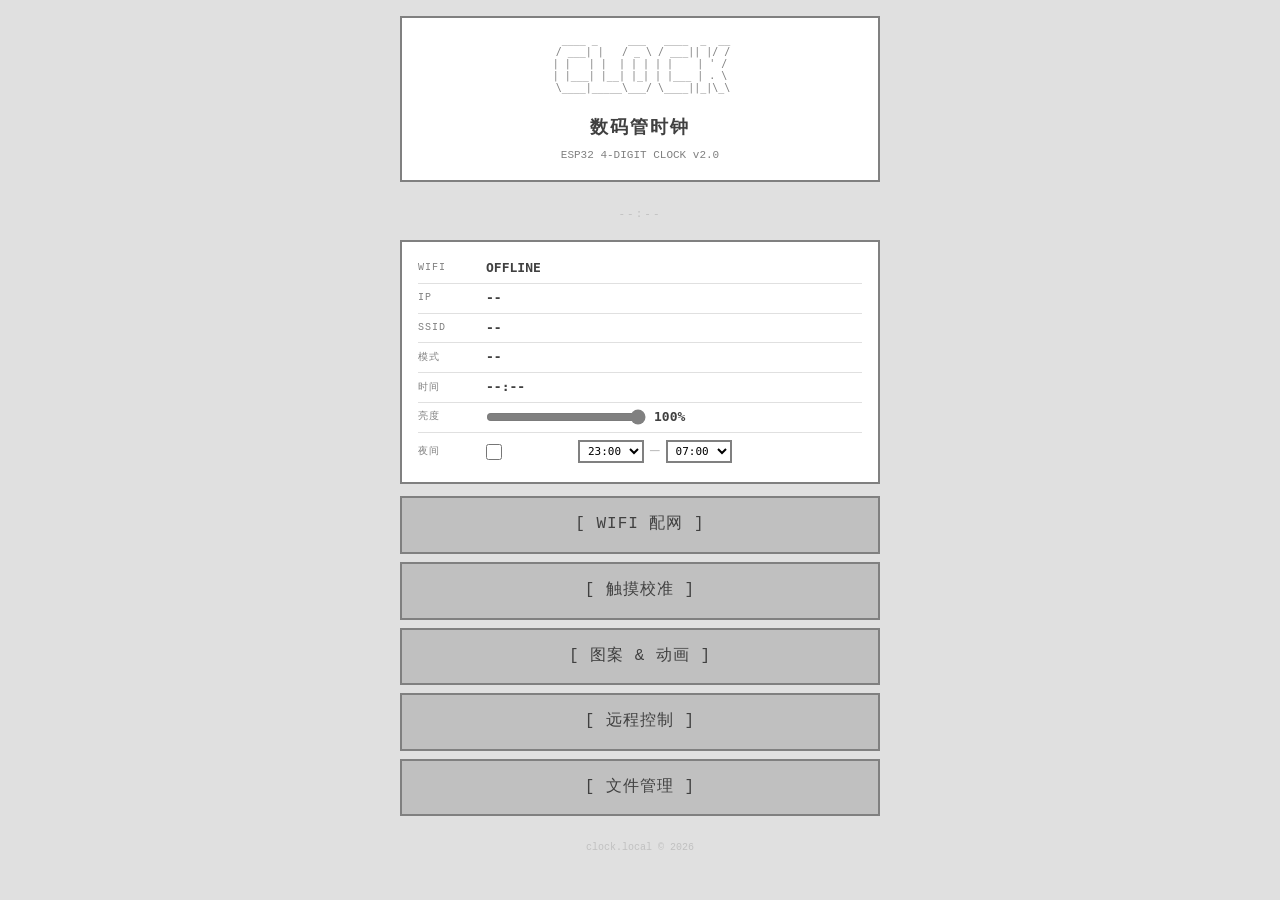
==== data/index.html @ b894fa65 "内置动画覆写系统 + 前台页面重构(v2)" ====
<!DOCTYPE html>
<html lang="zh-CN">
<head>
    <meta charset="UTF-8">
    <meta name="viewport" content="width=device-width, initial-scale=1.0">
    <title>CLOCK - 数码管时钟</title>
    <link rel="stylesheet" href="style.css">
    <style>
        .sim-clock { display: flex; gap: 8px; justify-content: center; margin: 16px 0 8px; }
        .tube { position: relative; width: 88px; height: 156px; flex-shrink: 0; }
        .seg { position: absolute; background: #D0D0D0; border-radius: 2px; }
        .seg.on { background: #CC2200; }
        .seg-A { top: 8px; left: 22px; width: 44px; height: 8px; }
        .seg-B { top: 20px; right: 8px; width: 8px; height: 38px; }
        .seg-C { bottom: 38px; right: 8px; width: 8px; height: 38px; }
        .seg-D { bottom: 16px; left: 22px; width: 44px; height: 8px; }
        .seg-E { bottom: 38px; left: 8px; width: 8px; height: 38px; }
        .seg-F { top: 20px; left: 8px; width: 8px; height: 38px; }
        .seg-G { top: 66px; left: 22px; width: 44px; height: 8px; }
        .seg-H { top: 66px; left: 70px; width: 10px; height: 8px; }
        .colon-dot { margin: auto 0; font-size: 36px; color: #808080; align-self: center; }
        .time-label { text-align: center; font-size: 11px; color: #C0C0C0; margin-bottom: 16px; letter-spacing: 2px; }

        .main-status { background: #FFF; border: 2px solid #808080; padding: 12px 16px; margin-bottom: 12px; }
        .main-status .row { display: flex; align-items: center; padding: 4px 0; gap: 8px; }
        .main-status .row + .row { border-top: 1px solid #E0E0E0; }
        .main-status .label { color: #808080; text-transform: uppercase; font-size: 10px; letter-spacing: 1px; min-width: 60px; }
        .main-status .value { font-family: monospace; font-size: 13px; flex: 1; }
        .main-status .row input[type="range"] { flex: 1; max-width: 160px; accent-color: #808080; }
        .main-status .row input[type="checkbox"] { width: 16px; height: 16px; accent-color: #808080; }
        .main-status .row select { font-family: monospace; font-size: 11px; border: 2px solid #808080; padding: 2px 4px; background: #FFF; }
        .main-status .sub-row { display: flex; align-items: center; gap: 6px; margin-left: 68px; padding: 2px 0; }

        nav.menu { margin-bottom: 12px; }
    </style>
</head>
<body>
    <div class="container">
        <header>
            <pre class="logo">
  ____ _     ___   ____  _  __
 / ___| |   / _ \ / ___|| |/ /
| |   | |  | | | | |    | ' /
| |___| |__| |_| | |___ | . \
 \____|_____\___/ \____||_|\_\
            </pre>
            <h1>数码管时钟</h1>
            <p class="subtitle">ESP32 4-DIGIT CLOCK v2.0</p>
        </header>

        <!-- 模拟时钟 -->
        <div class="sim-clock" id="simClock"></div>
        <div class="time-label" id="simTimeLabel">--:--</div>

        <!-- 状态 + 设置 融合面板 -->
        <div class="main-status">
            <div class="row">
                <span class="label">WiFi</span>
                <span class="value" id="wifiState">--</span>
            </div>
            <div class="row">
                <span class="label">IP</span>
                <span class="value" id="ip">--</span>
            </div>
            <div class="row">
                <span class="label">SSID</span>
                <span class="value" id="savedSSID">--</span>
            </div>
            <div class="row">
                <span class="label">模式</span>
                <span class="value" id="displayMode">--</span>
            </div>
            <div class="row">
                <span class="label">时间</span>
                <span class="value" id="currentTime">--:--</span>
            </div>
            <div class="row">
                <span class="label">亮度</span>
                <input type="range" id="brightness" min="0" max="100" value="100" oninput="updateBrightness(this.value)">
                <span class="value" id="brightnessVal" style="min-width:36px;">100%</span>
            </div>
            <div class="row">
                <span class="label">夜间</span>
                <input type="checkbox" id="nightEnabled" onchange="saveConfig()">
                <div class="sub-row">
                    <select id="nightStart" onchange="saveConfig()">
                        <option value="20">20:00</option><option value="21">21:00</option>
                        <option value="22">22:00</option><option value="23" selected>23:00</option>
                        <option value="0">00:00</option>
                    </select>
                    <span style="color:#C0C0C0;">—</span>
                    <select id="nightEnd" onchange="saveConfig()">
                        <option value="5">05:00</option><option value="6">06:00</option>
                        <option value="7" selected>07:00</option><option value="8">08:00</option>
                    </select>
                </div>
            </div>
        </div>

        <!-- 导航 -->
        <nav class="menu">
            <a href="wifi.html"       class="btn btn-large">[  WiFi 配网    ]</a>
            <a href="touch.html"      class="btn btn-large">[  触摸校准    ]</a>
            <a href="creator.html"    class="btn btn-large">[  图案 &amp; 动画 ]</a>
            <a href="remote.html"     class="btn btn-large">[  远程控制    ]</a>
            <a href="fs.html"         class="btn btn-large">[  文件管理    ]</a>
        </nav>

        <footer>
            <p>clock.local &copy; 2026</p>
        </footer>
    </div>

    <script src="script.js"></script>
    <script>
    const SEGMENTS = [
        0x03, 0x9F, 0x25, 0x0D, 0x99,
        0x49, 0x41, 0x1F, 0x01, 0x09,
        0xFF,
    ];

    const SEG_NAMES = ['A','B','C','D','E','F','G','H'];
    const SEG_BITS = { A:7, B:6, C:5, D:4, E:3, F:2, G:1, H:0 };

    function buildSimTube() {
        const tube = document.createElement('div');
        tube.className = 'tube';
        SEG_NAMES.forEach(s => {
            const el = document.createElement('div');
            el.className = 'seg seg-' + s;
            tube.appendChild(el);
        });
        return tube;
    }

    function renderSimTime(hhmm) {
        const clock = document.getElementById('simClock');
        clock.innerHTML = '';
        for (let i = 0; i < 4; i++) {
            if (i === 2) {
                const dot = document.createElement('div');
                dot.className = 'colon-dot';
                dot.textContent = ':';
                clock.appendChild(dot);
            }
            clock.appendChild(buildSimTube());
        }

        const tubes = clock.querySelectorAll('.tube');
        const map = [0, 1, 3, 4];
        for (let i = 0; i < 4; i++) {
            const ch = hhmm[map[i]];
            const idx = (ch >= '0' && ch <= '9') ? parseInt(ch) : 10;
            const val = SEGMENTS[idx];
            const tube = tubes[i];
            tube.querySelectorAll('.seg').forEach(el => {
                const bit = SEG_BITS[el.classList[1].replace('seg-', '')];
                el.classList.toggle('on', !(val & (1 << bit)));
            });
        }
        document.getElementById('simTimeLabel').textContent = hhmm;
    }

    async function saveConfig() {
        const body = {
            brightness: parseInt(document.getElementById('brightness').value),
            nightEnabled: document.getElementById('nightEnabled').checked,
            nightStart: parseInt(document.getElementById('nightStart').value),
            nightEnd: parseInt(document.getElementById('nightEnd').value),
        };
        await fetchJson('/api/config', 'POST', body);
    }

    function updateBrightness(val) {
        document.getElementById('brightnessVal').textContent = val + '%';
        saveConfig();
    }

    async function loadConfig() {
        try {
            const cfg = await fetchJson('/api/config');
            document.getElementById('brightness').value = cfg.brightness;
            document.getElementById('brightnessVal').textContent = cfg.brightness + '%';
            document.getElementById('nightEnabled').checked = cfg.nightEnabled;
            document.getElementById('nightStart').value = cfg.nightStart;
            document.getElementById('nightEnd').value = cfg.nightEnd;
        } catch (e) {}
    }

    async function updateStatus() {
        try {
            const data = await fetchJson('/api/status');
            document.getElementById('wifiState').textContent = data.wifiState || '--';
            document.getElementById('ip').textContent = data.ip || '--';
            document.getElementById('savedSSID').textContent = data.savedSSID || '(未配置)';
            document.getElementById('displayMode').textContent = data.displayMode || '--';
            document.getElementById('currentTime').textContent = data.currentTime || '--:--';

            if (data.currentTime) {
                renderSimTime(data.currentTime);
            }
        } catch (e) {
            document.getElementById('wifiState').textContent = 'OFFLINE';
        }
    }

    window.addEventListener('DOMContentLoaded', () => {
        loadConfig();
        updateStatus();
        setInterval(updateStatus, 3000);
    });
    </script>
</body>
</html>
---- data/style.css ----
/*
 * style.css — 白灰像素复古风格
 *
 * 色板: #FFF(白) #E0E0E0(浅灰) #C0C0C0(中灰) #808080(深灰) #404040(暗灰)
 * 字体: 系统等宽字体
 * 设计: 无圆角、实线边框、像素风格按钮
 */

/* ============================================================
   基础重置
   ============================================================ */

*, *::before, *::after {
    box-sizing: border-box;
    margin: 0;
    padding: 0;
}

body {
    font-family: "Courier New", Courier, monospace;
    background-color: #E0E0E0;
    color: #404040;
    line-height: 1.6;
    min-height: 100vh;
    padding: 16px;
}

/* ============================================================
   布局
   ============================================================ */

.container {
    max-width: 480px;
    margin: 0 auto;
}

/* ============================================================
   头部
   ============================================================ */

header {
    background: #FFFFFF;
    border: 2px solid #808080;
    padding: 16px;
    margin-bottom: 12px;
    text-align: center;
}

header h1 {
    font-size: 18px;
    font-weight: bold;
    text-transform: uppercase;
    letter-spacing: 2px;
    color: #404040;
}

.logo {
    font-size: 10px;
    line-height: 1.2;
    color: #808080;
    margin-bottom: 8px;
    text-align: center;
}

.subtitle {
    font-size: 11px;
    color: #808080;
    margin-top: 4px;
}

/* ============================================================
   面板
   ============================================================ */

.panel {
    background: #FFFFFF;
    border: 2px solid #808080;
    padding: 16px;
    margin-bottom: 12px;
}

.panel h2 {
    font-size: 14px;
    text-transform: uppercase;
    letter-spacing: 1px;
    color: #808080;
    margin-bottom: 12px;
    padding-bottom: 8px;
    border-bottom: 2px solid #C0C0C0;
}

.status-panel {
    background: #FFFFFF;
    border: 2px solid #808080;
    padding: 12px 16px;
    margin-bottom: 12px;
}

.status-row, .network-row {
    display: flex;
    justify-content: space-between;
    align-items: center;
    padding: 4px 0;
    font-size: 13px;
}

.label {
    color: #808080;
    text-transform: uppercase;
    font-size: 11px;
    letter-spacing: 1px;
}

.value {
    font-weight: bold;
}

.hint {
    font-size: 11px;
    color: #808080;
    margin-top: 8px;
}

/* ============================================================
   按钮
   ============================================================ */

.btn {
    display: inline-block;
    font-family: "Courier New", Courier, monospace;
    font-size: 13px;
    background: #C0C0C0;
    color: #404040;
    border: 2px solid #808080;
    padding: 8px 16px;
    cursor: pointer;
    text-transform: uppercase;
    text-decoration: none;
    letter-spacing: 1px;
    transition: background 0.1s;
}

.btn:hover {
    background: #D0D0D0;
}

.btn:active {
    background: #808080;
    color: #FFFFFF;
}

.btn:disabled {
    background: #E0E0E0;
    color: #C0C0C0;
    border-color: #C0C0C0;
    cursor: not-allowed;
}

.btn-primary {
    background: #808080;
    color: #FFFFFF;
}

.btn-primary:hover {
    background: #707070;
}

.btn-large {
    display: block;
    width: 100%;
    padding: 14px;
    font-size: 16px;
    margin-bottom: 8px;
    text-align: center;
}

.btn-sm {
    font-size: 11px;
    padding: 4px 10px;
}

/* ============================================================
   导航菜单
   ============================================================ */

.menu {
    margin-bottom: 12px;
}

/* ============================================================
   表单
   ============================================================ */

.form-group {
    margin-bottom: 10px;
}

.form-group label {
    display: block;
    font-size: 11px;
    color: #808080;
    text-transform: uppercase;
    letter-spacing: 1px;
    margin-bottom: 4px;
}

.input {
    width: 100%;
    font-family: "Courier New", Courier, monospace;
    font-size: 14px;
    background: #FFFFFF;
    color: #404040;
    border: 2px solid #808080;
    padding: 8px 10px;
    outline: none;
}

.input:focus {
    border-color: #404040;
    background: #F8F8F8;
}

.input-number {
    font-size: 28px;
    text-align: center;
    letter-spacing: 4px;
}

/* ============================================================
   WiFi 网络列表
   ============================================================ */

.network-list {
    max-height: 200px;
    overflow-y: auto;
    border: 2px solid #C0C0C0;
    margin-top: 8px;
}

.network-row {
    padding: 6px 10px;
    cursor: pointer;
    font-size: 12px;
    border-bottom: 1px solid #E0E0E0;
}

.network-row:hover {
    background: #E0E0E0;
}

.network-row.selected {
    background: #808080;
    color: #FFFFFF;
}

.rssi {
    font-size: 10px;
    color: #808080;
}

/* ============================================================
   数码管预览
   ============================================================ */

.display-preview {
    background: #404040;
    color: #FFFFFF;
    font-family: "Courier New", Courier, monospace;
    font-size: 14px;
    line-height: 1.3;
    padding: 12px;
    margin: 8px 0;
    text-align: center;
    border: 2px solid #808080;
}

/* ============================================================
   页脚
   ============================================================ */

footer {
    text-align: center;
    padding: 12px;
    font-size: 10px;
    color: #C0C0C0;
}

/* ============================================================
   响应式（小屏手机）
   ============================================================ */

/* ============================================================
   配置面板
   ============================================================ */

.config-panel {
    background: #FFFFFF;
    border: 2px solid #808080;
    padding: 12px 16px;
    margin-bottom: 12px;
}

.config-panel h2 {
    font-size: 14px;
    text-transform: uppercase;
    letter-spacing: 1px;
    color: #808080;
    margin-bottom: 12px;
    padding-bottom: 8px;
    border-bottom: 2px solid #C0C0C0;
}

.config-row {
    display: flex;
    align-items: center;
    gap: 8px;
    padding: 4px 0;
    font-size: 13px;
}

.config-row input[type="range"] {
    flex: 1;
    max-width: 180px;
    accent-color: #808080;
}

.config-row select {
    font-family: "Courier New", Courier, monospace;
    font-size: 12px;
    background: #FFFFFF;
    color: #404040;
    border: 2px solid #808080;
    padding: 2px 4px;
}

/* ============================================================
   动画展示页
   ============================================================ */

.anim-grid {
    margin-bottom: 12px;
}

.anim-grid .btn-large {
    margin-bottom: 6px;
    font-size: 15px;
    letter-spacing: 2px;
}

.btn-anim {
    background: #FFFFFF;
    border-color: #808080;
}

.btn-anim:hover {
    background: #D0D0D0;
}

.btn-anim:active {
    background: #808080;
    color: #FFFFFF;
}

.config-row input[type="checkbox"] {
    width: 18px;
    height: 18px;
    accent-color: #808080;
}

.night-times {
    margin-top: 4px;
    padding-left: 16px;
}

/* ============================================================
   响应式（小屏手机）
   ============================================================ */

@media (max-width: 360px) {
    body {
        padding: 8px;
    }
    header h1 {
        font-size: 16px;
    }
    .btn-large {
        font-size: 14px;
        padding: 12px;
    }
}
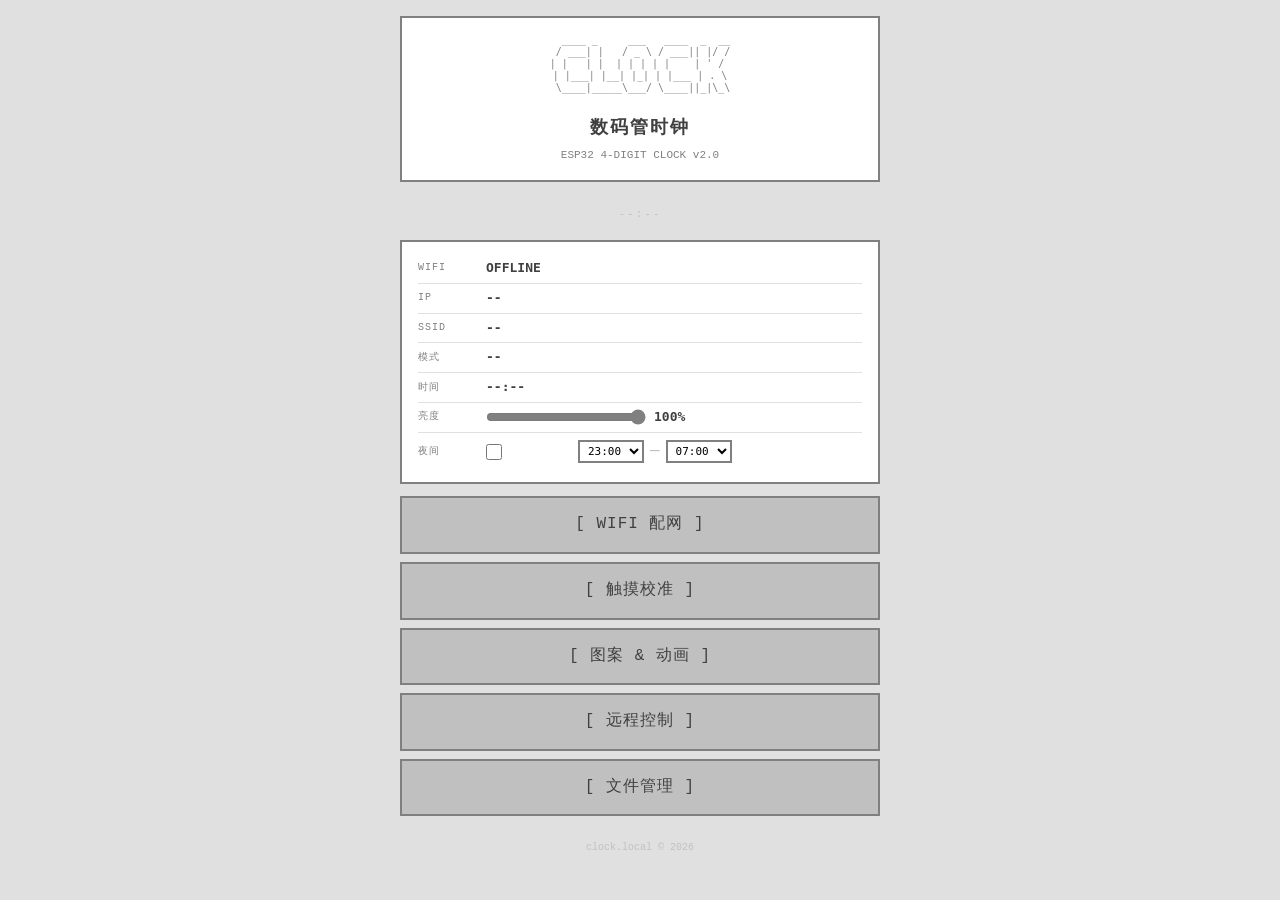
==== commit 07ac869a: "feat: 按键3自定义动画 + ASCII艺术字对齐 + docs更新 - creator.html: 新增按键3动画配置面板，支持选择内置动画(0-5)/用户自定动画 - display_mana" ====
--- a/data/index.html
+++ b/data/index.html
@@ -40,7 +40,7 @@
             <pre class="logo">
   ____ _     ___   ____  _  __
  / ___| |   / _ \ / ___|| |/ /
-| |   | |  | | | | |    | ' /
+| |   | |  | | | | |    | ' / 
 | |___| |__| |_| | |___ | . \
  \____|_____\___/ \____||_|\_\
             </pre>
@@ -81,7 +81,7 @@
             </div>
             <div class="row">
                 <span class="label">夜间</span>
-                <input type="checkbox" id="nightEnabled" onchange="saveConfig()">
+                <input type="checkbox" id="nightEnabled" onchange="saveConfig(); onNightToggle()">
                 <div class="sub-row">
                     <select id="nightStart" onchange="saveConfig()">
                         <option value="20">20:00</option><option value="21">21:00</option>
@@ -171,6 +171,12 @@
         await fetchJson('/api/config', 'POST', body);
     }
 
+    async function onNightToggle() {
+        if (!document.getElementById('nightEnabled').checked) {
+            await fetchJson('/api/display/recover', 'POST', {});
+        }
+    }
+
     function updateBrightness(val) {
         document.getElementById('brightnessVal').textContent = val + '%';
         saveConfig();
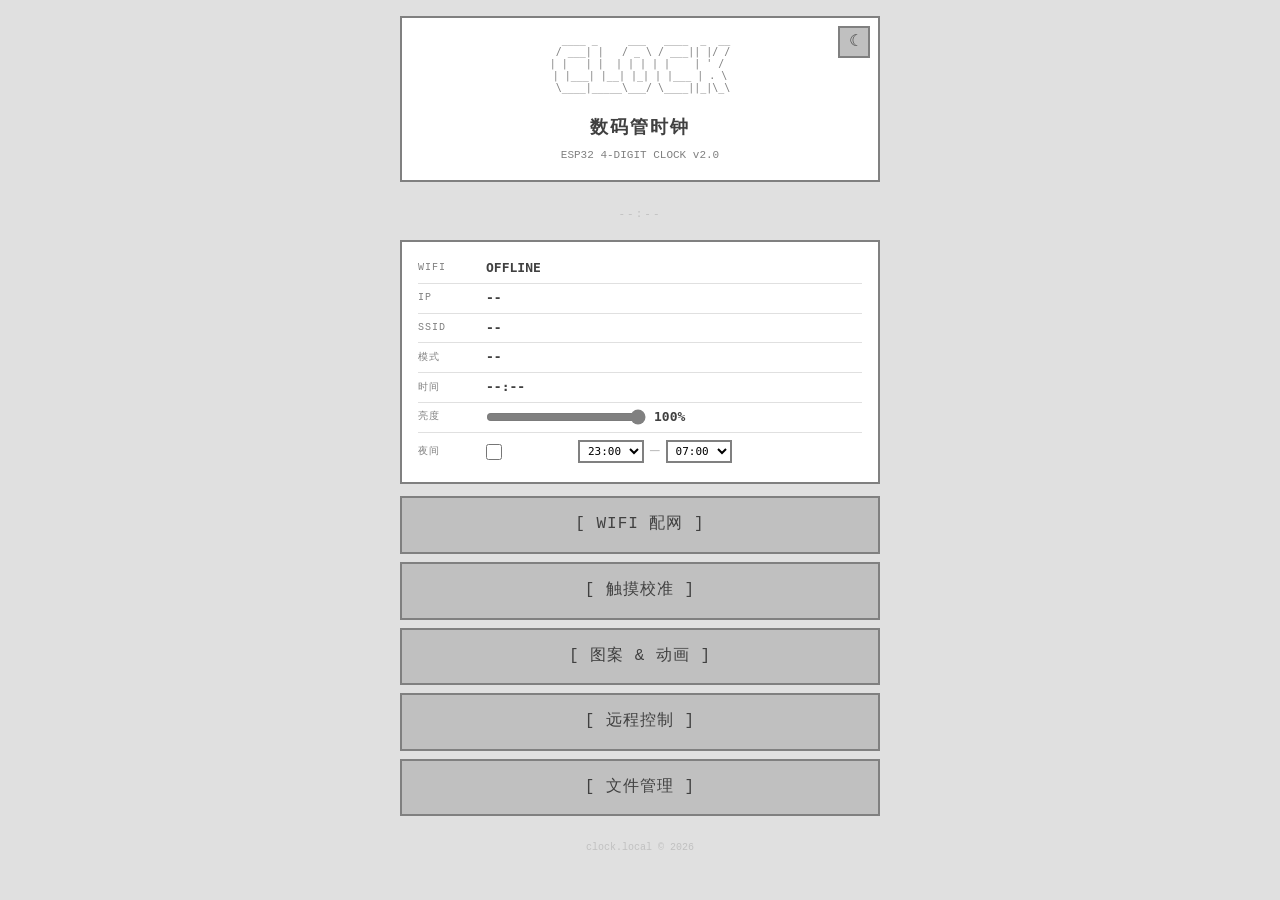
==== commit a603db95: "fix: apply CSS variables to all web pages for dark theme 将所有 HTML 中硬编码的颜色值（#808080/#C0C0C0/#FFF/#888" ====
--- a/data/index.html
+++ b/data/index.html
@@ -18,17 +18,17 @@
         .seg-F { top: 20px; left: 8px; width: 8px; height: 38px; }
         .seg-G { top: 66px; left: 22px; width: 44px; height: 8px; }
         .seg-H { top: 66px; left: 70px; width: 10px; height: 8px; }
-        .colon-dot { margin: auto 0; font-size: 36px; color: #808080; align-self: center; }
-        .time-label { text-align: center; font-size: 11px; color: #C0C0C0; margin-bottom: 16px; letter-spacing: 2px; }
-
-        .main-status { background: #FFF; border: 2px solid #808080; padding: 12px 16px; margin-bottom: 12px; }
+        .colon-dot { margin: auto 0; font-size: 36px; color: var(--text-muted); align-self: center; }
+        .time-label { text-align: center; font-size: 11px; color: var(--text-btn-disabled); margin-bottom: 16px; letter-spacing: 2px; }
+
+        .main-status { background: var(--bg-panel); border: 2px solid var(--border-panel); padding: 12px 16px; margin-bottom: 12px; }
         .main-status .row { display: flex; align-items: center; padding: 4px 0; gap: 8px; }
-        .main-status .row + .row { border-top: 1px solid #E0E0E0; }
-        .main-status .label { color: #808080; text-transform: uppercase; font-size: 10px; letter-spacing: 1px; min-width: 60px; }
+        .main-status .row + .row { border-top: 1px solid var(--border-list); }
+        .main-status .label { color: var(--text-muted); text-transform: uppercase; font-size: 10px; letter-spacing: 1px; min-width: 60px; }
         .main-status .value { font-family: monospace; font-size: 13px; flex: 1; }
-        .main-status .row input[type="range"] { flex: 1; max-width: 160px; accent-color: #808080; }
-        .main-status .row input[type="checkbox"] { width: 16px; height: 16px; accent-color: #808080; }
-        .main-status .row select { font-family: monospace; font-size: 11px; border: 2px solid #808080; padding: 2px 4px; background: #FFF; }
+        .main-status .row input[type="range"] { flex: 1; max-width: 160px; accent-color: var(--accent); }
+        .main-status .row input[type="checkbox"] { width: 16px; height: 16px; accent-color: var(--accent); }
+        .main-status .row select { font-family: monospace; font-size: 11px; border: 2px solid var(--border-input); padding: 2px 4px; background: var(--bg-input); }
         .main-status .sub-row { display: flex; align-items: center; gap: 6px; margin-left: 68px; padding: 2px 0; }
 
         nav.menu { margin-bottom: 12px; }
@@ -88,7 +88,7 @@
                         <option value="22">22:00</option><option value="23" selected>23:00</option>
                         <option value="0">00:00</option>
                     </select>
-                    <span style="color:#C0C0C0;">—</span>
+                    <span style="color:var(--text-btn-disabled);">—</span>
                     <select id="nightEnd" onchange="saveConfig()">
                         <option value="5">05:00</option><option value="6">06:00</option>
                         <option value="7" selected>07:00</option><option value="8">08:00</option>
@@ -111,6 +111,7 @@
         </footer>
     </div>
 
+    <script>(function(){var p=new URLSearchParams(location.search);if(p.get('worker')){window._API_BASE=p.get('worker');window._API_PWD=p.get('pwd')||'';window._MQTT_BROKER=p.get('broker')||'wss://broker.emqx.io:8084/mqtt';var s=document.createElement('script');s.src='https://cdn.jsdelivr.net/npm/mqtt@5/dist/mqtt.min.js';document.head.appendChild(s);}})()</script>
     <script src="script.js"></script>
     <script>
     const SEGMENTS = [
--- a/data/style.css
+++ b/data/style.css
@@ -1,10 +1,137 @@
 /*
- * style.css — 白灰像素复古风格
+ * style.css — 白灰像素复古风格（支持暗色主题）
  *
  * 色板: #FFF(白) #E0E0E0(浅灰) #C0C0C0(中灰) #808080(深灰) #404040(暗灰)
  * 字体: 系统等宽字体
  * 设计: 无圆角、实线边框、像素风格按钮
+ *
+ * 暗色主题：系统自动（prefers-color-scheme）或手动切换（.dark class）
  */
+
+/* ============================================================
+   CSS 自定义属性（亮色主题默认值）
+   ============================================================ */
+
+:root {
+    --bg-body: #E0E0E0;
+    --bg-panel: #FFFFFF;
+    --bg-input: #FFFFFF;
+    --bg-input-focus: #F8F8F8;
+    --bg-btn: #C0C0C0;
+    --bg-btn-hover: #D0D0D0;
+    --bg-btn-primary: #808080;
+    --bg-btn-primary-hover: #707070;
+    --bg-btn-anim: #FFFFFF;
+    --bg-display-preview: #404040;
+    --bg-network-row-hover: #E0E0E0;
+    --bg-network-row-selected: #808080;
+
+    --text-body: #404040;
+    --text-heading: #404040;
+    --text-muted: #808080;
+    --text-btn: #404040;
+    --text-btn-primary: #FFFFFF;
+    --text-btn-active: #FFFFFF;
+    --text-btn-disabled: #C0C0C0;
+    --text-display-preview: #FFFFFF;
+    --text-network-row-selected: #FFFFFF;
+
+    --border-panel: #808080;
+    --border-input: #808080;
+    --border-input-focus: #404040;
+    --border-btn: #808080;
+    --border-btn-disabled: #C0C0C0;
+    --border-subtle: #C0C0C0;
+    --border-list: #E0E0E0;
+
+    --footer-color: #C0C0C0;
+    --accent: #808080;
+    --heading-underline: #C0C0C0;
+    --network-list-border: #C0C0C0;
+}
+
+/* ============================================================
+   暗色主题（系统自动 + 手动）
+   ============================================================ */
+
+@media (prefers-color-scheme: dark) {
+    :root {
+        --bg-body: #1a1a1a;
+        --bg-panel: #252525;
+        --bg-input: #1a1a1a;
+        --bg-input-focus: #222;
+        --bg-btn: #3a3a3a;
+        --bg-btn-hover: #4a4a4a;
+        --bg-btn-primary: #555;
+        --bg-btn-primary-hover: #666;
+        --bg-btn-anim: #252525;
+        --bg-display-preview: #0a0a0a;
+        --bg-network-row-hover: #333;
+        --bg-network-row-selected: #555;
+
+        --text-body: #d0d0d0;
+        --text-heading: #d0d0d0;
+        --text-muted: #888;
+        --text-btn: #d0d0d0;
+        --text-btn-primary: #fff;
+        --text-btn-active: #fff;
+        --text-btn-disabled: #555;
+        --text-display-preview: #d0d0d0;
+        --text-network-row-selected: #fff;
+
+        --border-panel: #555;
+        --border-input: #555;
+        --border-input-focus: #888;
+        --border-btn: #666;
+        --border-btn-disabled: #444;
+        --border-subtle: #444;
+        --border-list: #333;
+
+        --footer-color: #555;
+        --accent: #888;
+        --heading-underline: #444;
+        --network-list-border: #444;
+    }
+}
+
+/* 手动切换（JS 在 <html> 上加 .dark class） */
+:root.dark {
+    --bg-body: #1a1a1a;
+    --bg-panel: #252525;
+    --bg-input: #1a1a1a;
+    --bg-input-focus: #222;
+    --bg-btn: #3a3a3a;
+    --bg-btn-hover: #4a4a4a;
+    --bg-btn-primary: #555;
+    --bg-btn-primary-hover: #666;
+    --bg-btn-anim: #252525;
+    --bg-display-preview: #0a0a0a;
+    --bg-network-row-hover: #333;
+    --bg-network-row-selected: #555;
+
+    --text-body: #d0d0d0;
+    --text-heading: #d0d0d0;
+    --text-muted: #888;
+    --text-btn: #d0d0d0;
+    --text-btn-primary: #fff;
+    --text-btn-active: #fff;
+    --text-btn-disabled: #555;
+    --text-display-preview: #d0d0d0;
+    --text-network-row-selected: #fff;
+
+    --border-panel: #555;
+    --border-input: #555;
+    --border-input-focus: #888;
+    --border-btn: #666;
+    --border-btn-disabled: #444;
+    --border-subtle: #444;
+    --border-list: #333;
+
+    --footer-color: #555;
+    --accent: #888;
+    --heading-underline: #444;
+    --network-list-border: #444;
+}
 
 /* ============================================================
    基础重置
@@ -18,8 +145,8 @@
 
 body {
     font-family: "Courier New", Courier, monospace;
-    background-color: #E0E0E0;
-    color: #404040;
+    background-color: var(--bg-body);
+    color: var(--text-body);
     line-height: 1.6;
     min-height: 100vh;
     padding: 16px;
@@ -39,11 +166,12 @@
    ============================================================ */
 
 header {
-    background: #FFFFFF;
-    border: 2px solid #808080;
+    background: var(--bg-panel);
+    border: 2px solid var(--border-panel);
     padding: 16px;
     margin-bottom: 12px;
     text-align: center;
+    position: relative;
 }
 
 header h1 {
@@ -51,30 +179,64 @@
     font-weight: bold;
     text-transform: uppercase;
     letter-spacing: 2px;
-    color: #404040;
+    color: var(--text-heading);
 }
 
 .logo {
     font-size: 10px;
     line-height: 1.2;
-    color: #808080;
+    color: var(--text-muted);
     margin-bottom: 8px;
     text-align: center;
 }
 
 .subtitle {
     font-size: 11px;
-    color: #808080;
+    color: var(--text-muted);
     margin-top: 4px;
 }
 
 /* ============================================================
+   主题切换按钮
+   ============================================================ */
+
+.theme-toggle {
+    position: absolute;
+    top: 8px;
+    right: 8px;
+    width: 32px;
+    height: 32px;
+    font-family: "Courier New", Courier, monospace;
+    font-size: 16px;
+    background: var(--bg-btn);
+    color: var(--text-btn);
+    border: 2px solid var(--border-btn);
+    cursor: pointer;
+    line-height: 1;
+    padding: 0;
+    display: flex;
+    align-items: center;
+    justify-content: center;
+    transition: background 0.1s;
+    z-index: 10;
+}
+
+.theme-toggle:hover {
+    background: var(--bg-btn-hover);
+}
+
+.theme-toggle:active {
+    background: var(--accent);
+    color: var(--text-btn-active);
+}
+
+/* ============================================================
    面板
    ============================================================ */
 
 .panel {
-    background: #FFFFFF;
-    border: 2px solid #808080;
+    background: var(--bg-panel);
+    border: 2px solid var(--border-panel);
     padding: 16px;
     margin-bottom: 12px;
 }
@@ -83,15 +245,15 @@
     font-size: 14px;
     text-transform: uppercase;
     letter-spacing: 1px;
-    color: #808080;
+    color: var(--text-muted);
     margin-bottom: 12px;
     padding-bottom: 8px;
-    border-bottom: 2px solid #C0C0C0;
+    border-bottom: 2px solid var(--heading-underline);
 }
 
 .status-panel {
-    background: #FFFFFF;
-    border: 2px solid #808080;
+    background: var(--bg-panel);
+    border: 2px solid var(--border-panel);
     padding: 12px 16px;
     margin-bottom: 12px;
 }
@@ -105,7 +267,7 @@
 }
 
 .label {
-    color: #808080;
+    color: var(--text-muted);
     text-transform: uppercase;
     font-size: 11px;
     letter-spacing: 1px;
@@ -117,7 +279,7 @@
 
 .hint {
     font-size: 11px;
-    color: #808080;
+    color: var(--text-muted);
     margin-top: 8px;
 }
 
@@ -129,9 +291,9 @@
     display: inline-block;
     font-family: "Courier New", Courier, monospace;
     font-size: 13px;
-    background: #C0C0C0;
-    color: #404040;
-    border: 2px solid #808080;
+    background: var(--bg-btn);
+    color: var(--text-btn);
+    border: 2px solid var(--border-btn);
     padding: 8px 16px;
     cursor: pointer;
     text-transform: uppercase;
@@ -141,28 +303,28 @@
 }
 
 .btn:hover {
-    background: #D0D0D0;
+    background: var(--bg-btn-hover);
 }
 
 .btn:active {
-    background: #808080;
-    color: #FFFFFF;
+    background: var(--accent);
+    color: var(--text-btn-active);
 }
 
 .btn:disabled {
-    background: #E0E0E0;
-    color: #C0C0C0;
-    border-color: #C0C0C0;
+    background: var(--bg-body);
+    color: var(--text-btn-disabled);
+    border-color: var(--border-btn-disabled);
     cursor: not-allowed;
 }
 
 .btn-primary {
-    background: #808080;
-    color: #FFFFFF;
+    background: var(--bg-btn-primary);
+    color: var(--text-btn-primary);
 }
 
 .btn-primary:hover {
-    background: #707070;
+    background: var(--bg-btn-primary-hover);
 }
 
 .btn-large {
@@ -198,7 +360,7 @@
 .form-group label {
     display: block;
     font-size: 11px;
-    color: #808080;
+    color: var(--text-muted);
     text-transform: uppercase;
     letter-spacing: 1px;
     margin-bottom: 4px;
@@ -208,16 +370,16 @@
     width: 100%;
     font-family: "Courier New", Courier, monospace;
     font-size: 14px;
-    background: #FFFFFF;
-    color: #404040;
-    border: 2px solid #808080;
+    background: var(--bg-input);
+    color: var(--text-body);
+    border: 2px solid var(--border-input);
     padding: 8px 10px;
     outline: none;
 }
 
 .input:focus {
-    border-color: #404040;
-    background: #F8F8F8;
+    border-color: var(--border-input-focus);
+    background: var(--bg-input-focus);
 }
 
 .input-number {
@@ -233,7 +395,7 @@
 .network-list {
     max-height: 200px;
     overflow-y: auto;
-    border: 2px solid #C0C0C0;
+    border: 2px solid var(--network-list-border);
     margin-top: 8px;
 }
 
@@ -241,21 +403,21 @@
     padding: 6px 10px;
     cursor: pointer;
     font-size: 12px;
-    border-bottom: 1px solid #E0E0E0;
+    border-bottom: 1px solid var(--border-list);
 }
 
 .network-row:hover {
-    background: #E0E0E0;
+    background: var(--bg-network-row-hover);
 }
 
 .network-row.selected {
-    background: #808080;
-    color: #FFFFFF;
+    background: var(--bg-network-row-selected);
+    color: var(--text-network-row-selected);
 }
 
 .rssi {
     font-size: 10px;
-    color: #808080;
+    color: var(--text-muted);
 }
 
 /* ============================================================
@@ -263,15 +425,15 @@
    ============================================================ */
 
 .display-preview {
-    background: #404040;
-    color: #FFFFFF;
+    background: var(--bg-display-preview);
+    color: var(--text-display-preview);
     font-family: "Courier New", Courier, monospace;
     font-size: 14px;
     line-height: 1.3;
     padding: 12px;
     margin: 8px 0;
     text-align: center;
-    border: 2px solid #808080;
+    border: 2px solid var(--border-panel);
 }
 
 /* ============================================================
@@ -282,20 +444,16 @@
     text-align: center;
     padding: 12px;
     font-size: 10px;
-    color: #C0C0C0;
-}
-
-/* ============================================================
-   响应式（小屏手机）
-   ============================================================ */
+    color: var(--footer-color);
+}
 
 /* ============================================================
    配置面板
    ============================================================ */
 
 .config-panel {
-    background: #FFFFFF;
-    border: 2px solid #808080;
+    background: var(--bg-panel);
+    border: 2px solid var(--border-panel);
     padding: 12px 16px;
     margin-bottom: 12px;
 }
@@ -304,10 +462,10 @@
     font-size: 14px;
     text-transform: uppercase;
     letter-spacing: 1px;
-    color: #808080;
+    color: var(--text-muted);
     margin-bottom: 12px;
     padding-bottom: 8px;
-    border-bottom: 2px solid #C0C0C0;
+    border-bottom: 2px solid var(--heading-underline);
 }
 
 .config-row {
@@ -321,15 +479,15 @@
 .config-row input[type="range"] {
     flex: 1;
     max-width: 180px;
-    accent-color: #808080;
+    accent-color: var(--accent);
 }
 
 .config-row select {
     font-family: "Courier New", Courier, monospace;
     font-size: 12px;
-    background: #FFFFFF;
-    color: #404040;
-    border: 2px solid #808080;
+    background: var(--bg-input);
+    color: var(--text-body);
+    border: 2px solid var(--border-input);
     padding: 2px 4px;
 }
 
@@ -348,23 +506,23 @@
 }
 
 .btn-anim {
-    background: #FFFFFF;
-    border-color: #808080;
+    background: var(--bg-btn-anim);
+    border-color: var(--border-panel);
 }
 
 .btn-anim:hover {
-    background: #D0D0D0;
+    background: var(--bg-btn-hover);
 }
 
 .btn-anim:active {
-    background: #808080;
-    color: #FFFFFF;
+    background: var(--accent);
+    color: var(--text-btn-active);
 }
 
 .config-row input[type="checkbox"] {
     width: 18px;
     height: 18px;
-    accent-color: #808080;
+    accent-color: var(--accent);
 }
 
 .night-times {
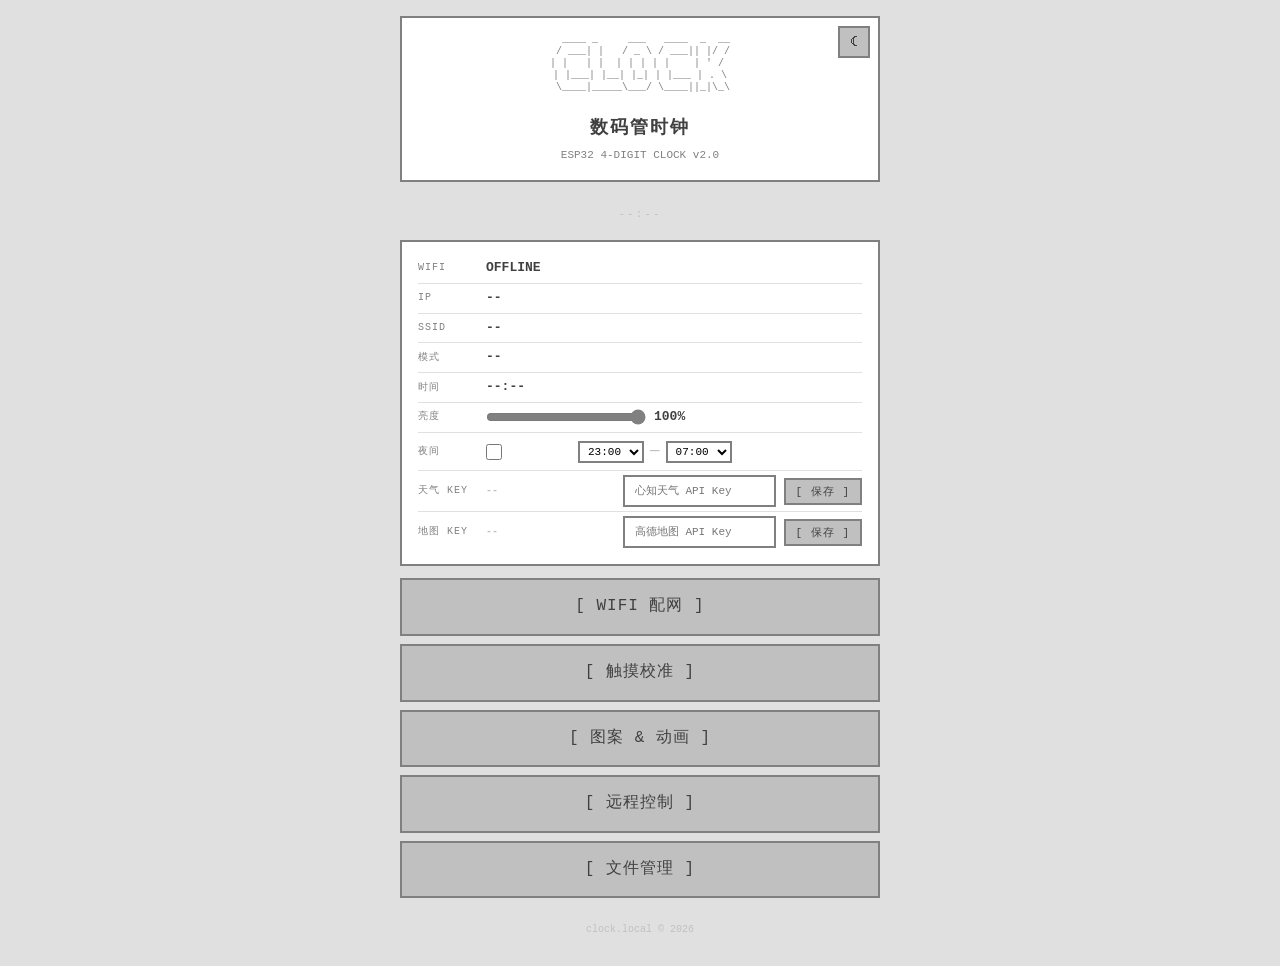
==== commit 54c28fe7: "feat: add API key input fields to web UI 主页新增天气Key/地图Key输入行，显示配置状态（已配置/未设置），支持在线保存 API Key。  Ultrawo" ====
--- a/data/index.html
+++ b/data/index.html
@@ -95,6 +95,18 @@
                     </select>
                 </div>
             </div>
+            <div class="row" style="flex-wrap:wrap;gap:4px 8px;">
+                <span class="label">天气 Key</span>
+                <span id="weatherKeyStatus" class="value" style="font-size:10px;color:var(--text-btn-disabled);">--</span>
+                <input type="password" id="weatherApiKey" class="input" placeholder="心知天气 API Key" style="flex:1;min-width:120px;font-size:11px;">
+                <button class="btn btn-sm" onclick="saveApiKeys()">[ 保存 ]</button>
+            </div>
+            <div class="row" style="flex-wrap:wrap;gap:4px 8px;">
+                <span class="label">地图 Key</span>
+                <span id="amapKeyStatus" class="value" style="font-size:10px;color:var(--text-btn-disabled);">--</span>
+                <input type="password" id="amapApiKey" class="input" placeholder="高德地图 API Key" style="flex:1;min-width:120px;font-size:11px;">
+                <button class="btn btn-sm" onclick="saveApiKeys()">[ 保存 ]</button>
+            </div>
         </div>
 
         <!-- 导航 -->
@@ -183,6 +195,19 @@
         saveConfig();
     }
 
+    async function saveApiKeys() {
+        const body = {};
+        const wKey = document.getElementById('weatherApiKey').value.trim();
+        const aKey = document.getElementById('amapApiKey').value.trim();
+        if (wKey) body.weatherApiKey = wKey;
+        if (aKey) body.amapApiKey = aKey;
+        if (!wKey && !aKey) return;
+        await fetchJson('/api/config', 'POST', body);
+        document.getElementById('weatherApiKey').value = '';
+        document.getElementById('amapApiKey').value = '';
+        loadConfig();
+    }
+
     async function loadConfig() {
         try {
             const cfg = await fetchJson('/api/config');
@@ -191,6 +216,8 @@
             document.getElementById('nightEnabled').checked = cfg.nightEnabled;
             document.getElementById('nightStart').value = cfg.nightStart;
             document.getElementById('nightEnd').value = cfg.nightEnd;
+            document.getElementById('weatherKeyStatus').textContent = cfg.hasWeatherApiKey ? '✅ 已配置' : '❌ 未设置';
+            document.getElementById('amapKeyStatus').textContent = cfg.hasAmapApiKey ? '✅ 已配置' : '❌ 未设置';
         } catch (e) {}
     }
 
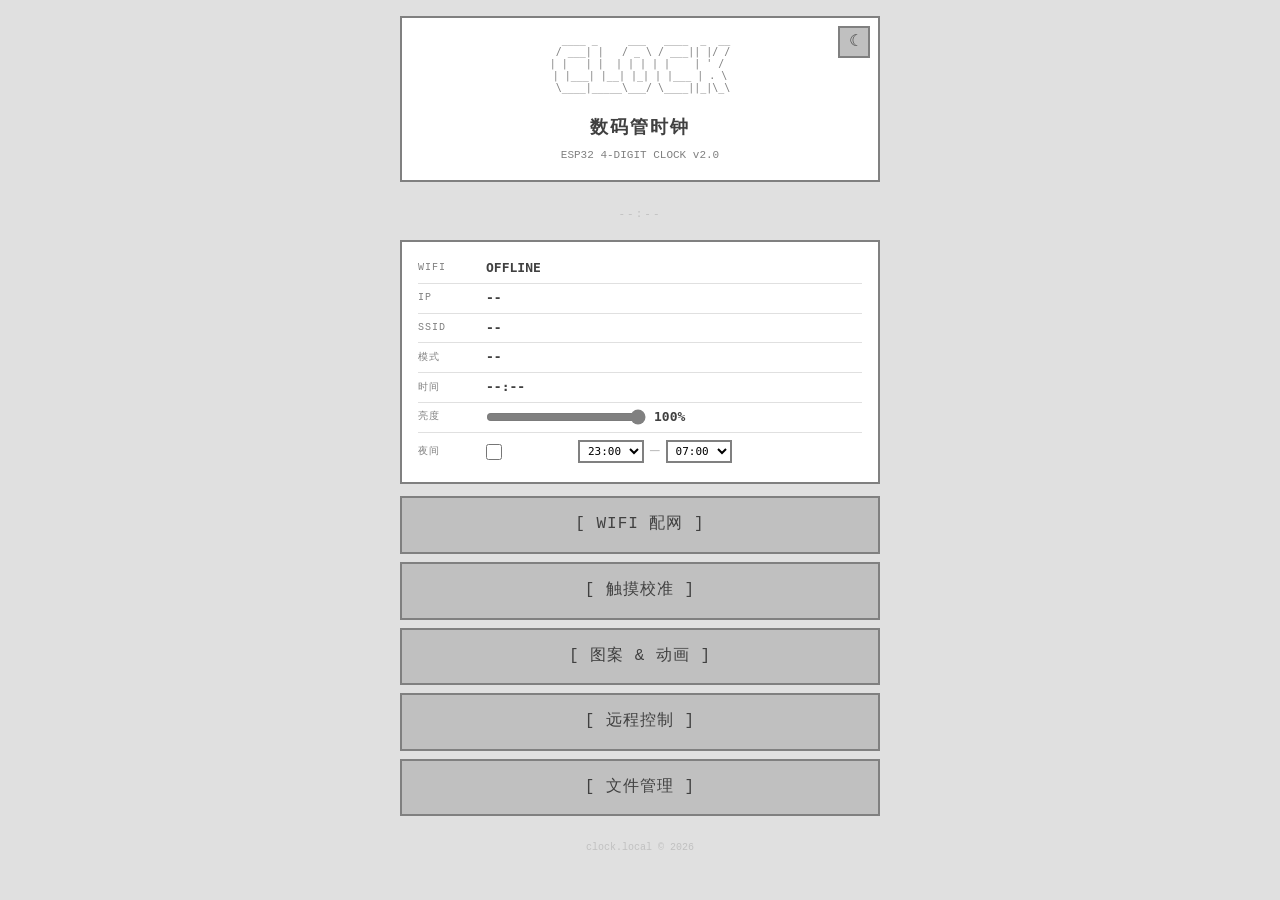
==== commit d1bd2b18: "refactor: move API key config from index.html to wifi.html, fix remotePassword leak" ====
--- a/data/index.html
+++ b/data/index.html
@@ -95,18 +95,6 @@
                     </select>
                 </div>
             </div>
-            <div class="row" style="flex-wrap:wrap;gap:4px 8px;">
-                <span class="label">天气 Key</span>
-                <span id="weatherKeyStatus" class="value" style="font-size:10px;color:var(--text-btn-disabled);">--</span>
-                <input type="password" id="weatherApiKey" class="input" placeholder="心知天气 API Key" style="flex:1;min-width:120px;font-size:11px;">
-                <button class="btn btn-sm" onclick="saveApiKeys()">[ 保存 ]</button>
-            </div>
-            <div class="row" style="flex-wrap:wrap;gap:4px 8px;">
-                <span class="label">地图 Key</span>
-                <span id="amapKeyStatus" class="value" style="font-size:10px;color:var(--text-btn-disabled);">--</span>
-                <input type="password" id="amapApiKey" class="input" placeholder="高德地图 API Key" style="flex:1;min-width:120px;font-size:11px;">
-                <button class="btn btn-sm" onclick="saveApiKeys()">[ 保存 ]</button>
-            </div>
         </div>
 
         <!-- 导航 -->
@@ -195,19 +183,6 @@
         saveConfig();
     }
 
-    async function saveApiKeys() {
-        const body = {};
-        const wKey = document.getElementById('weatherApiKey').value.trim();
-        const aKey = document.getElementById('amapApiKey').value.trim();
-        if (wKey) body.weatherApiKey = wKey;
-        if (aKey) body.amapApiKey = aKey;
-        if (!wKey && !aKey) return;
-        await fetchJson('/api/config', 'POST', body);
-        document.getElementById('weatherApiKey').value = '';
-        document.getElementById('amapApiKey').value = '';
-        loadConfig();
-    }
-
     async function loadConfig() {
         try {
             const cfg = await fetchJson('/api/config');
@@ -216,8 +191,6 @@
             document.getElementById('nightEnabled').checked = cfg.nightEnabled;
             document.getElementById('nightStart').value = cfg.nightStart;
             document.getElementById('nightEnd').value = cfg.nightEnd;
-            document.getElementById('weatherKeyStatus').textContent = cfg.hasWeatherApiKey ? '✅ 已配置' : '❌ 未设置';
-            document.getElementById('amapKeyStatus').textContent = cfg.hasAmapApiKey ? '✅ 已配置' : '❌ 未设置';
         } catch (e) {}
     }
 
